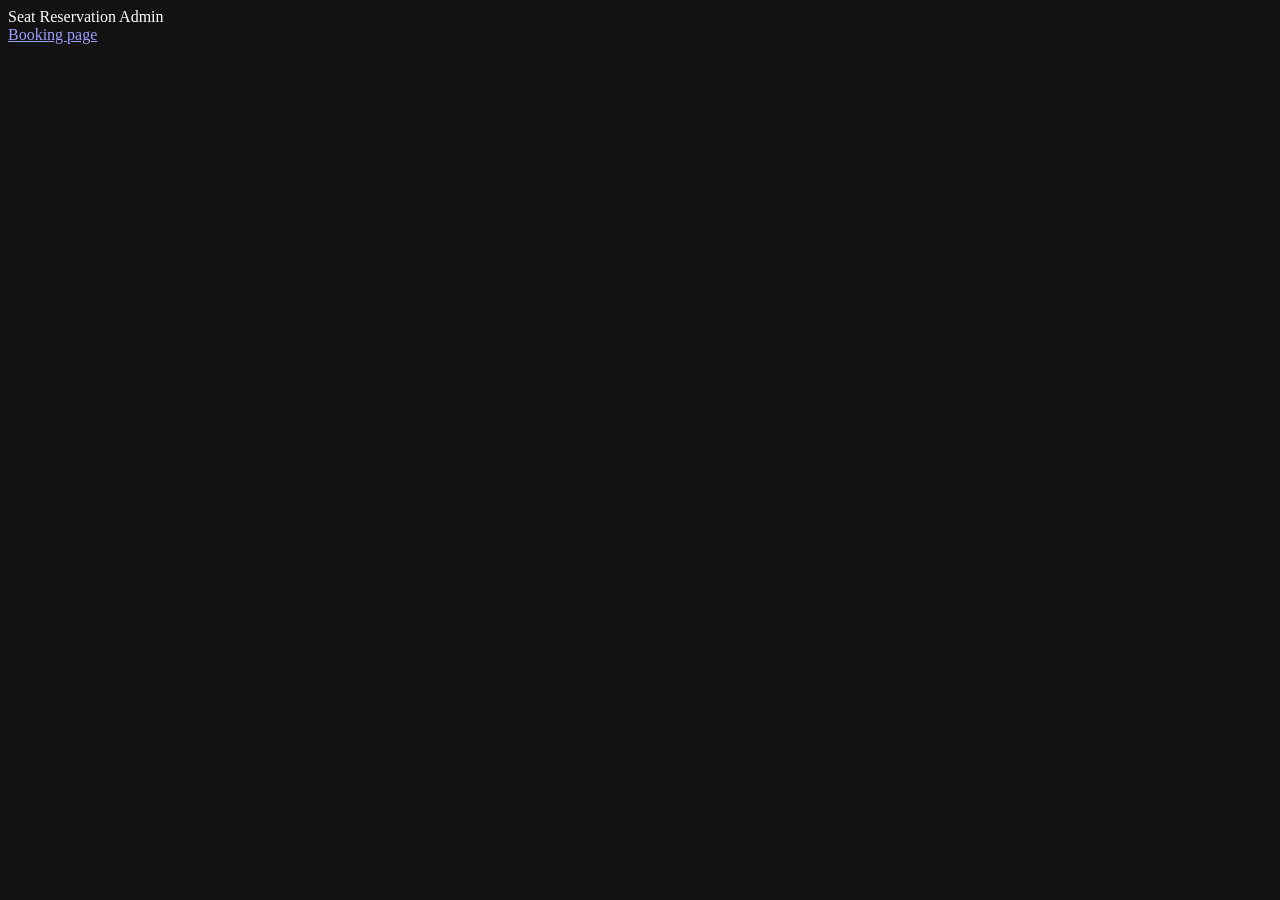
==== app/static/admin.html @ ce67bd4f "Cancel confirmed bookings; add the audit trail and an admin console Cancel now releases a confirmed " ====
<!doctype html>
<html lang="en">
<head>
  <meta charset="utf-8">
  <meta name="viewport" content="width=device-width, initial-scale=1">
  <meta name="color-scheme" content="dark">
  <title>Seat Reservation — Admin</title>
  <link rel="icon" href="data:,">
  <link rel="stylesheet" href="/static/app.css">
  <link rel="stylesheet" href="/static/admin.css">
  <script src="/static/admin.js" defer></script>
</head>
<body>
  <header class="topbar">
    <div class="brand"><span class="brand-mark" aria-hidden="true"></span>Seat Reservation <span class="tag">Admin</span></div>
    <div class="account">
      <a class="btn ghost" href="/">Booking page</a>
      <span id="who" class="who"></span>
      <button id="btn-signout" class="btn ghost" type="button" hidden>Sign out</button>
    </div>
  </header>

  <main class="admin">
    <section id="signin" class="panel narrow" hidden>
      <h2>Admin sign in</h2>
      <form id="signin-form" class="form">
        <label>Email <input name="email" type="email" autocomplete="username" required></label>
        <label>Password <input name="password" type="password" autocomplete="current-password" required></label>
        <button class="btn" type="submit">Sign in</button>
        <p id="signin-error" class="error small" role="alert"></p>
      </form>
    </section>

    <div id="console" hidden>
      <nav class="tabs" role="tablist">
        <button class="tab active" data-tab="overview" type="button">Overview</button>
        <button class="tab" data-tab="shows" type="button">Shows</button>
        <button class="tab" data-tab="audit" type="button">Audit trail</button>
        <button class="tab" data-tab="logs" type="button">Logs</button>
        <span class="spacer"></span>
        <label class="inline small muted"><input id="auto" type="checkbox" checked> Refresh every 5s</label>
        <span id="updated" class="small muted"></span>
      </nav>
      <p id="notice" class="error small" role="alert"></p>

      <section id="tab-overview" class="tabpane">
        <div class="toolbar">
          <label class="inline small muted">Window
            <select id="window">
              <option value="5">5 minutes</option>
              <option value="15" selected>15 minutes</option>
              <option value="60">1 hour</option>
              <option value="1440">24 hours</option>
            </select>
          </label>
        </div>
        <div id="cards" class="cards"></div>
        <div class="grid2">
          <section class="panel">
            <h2>Requests per minute</h2>
            <div id="chart" class="chart" aria-label="Requests per minute"></div>
            <p class="small muted legend"><span class="dot ok"></span>answered <span class="dot warn"></span>declined (4xx) <span class="dot bad"></span>server errors</p>
          </section>
          <section class="panel">
            <h2>Declines by reason</h2>
            <table id="outcomes" class="table"></table>
          </section>
        </div>
        <section class="panel">
          <h2>Routes</h2>
          <table id="routes" class="table"></table>
        </section>
        <section class="panel">
          <h2>Counters since this process started</h2>
          <table id="counters" class="table"></table>
        </section>
      </section>

      <section id="tab-shows" class="tabpane" hidden>
        <div class="grid2">
          <section class="panel">
            <h2>Create a show</h2>
            <form id="show-form" class="form">
              <label>Name <input name="name" required maxlength="200" value="friday-night"></label>
              <label>Price per seat (₹) <input name="price" type="number" min="0" step="1" value="250" required></label>
              <div class="row">
                <label>Rows <input name="rows" type="number" min="1" max="26" value="5" required></label>
                <label>Seats per row <input name="per_row" type="number" min="1" max="100" value="10" required></label>
                <label>Limit per person <input name="limit" type="number" min="1" value="4" required></label>
              </div>
              <p id="show-preview" class="small muted"></p>
              <button class="btn" type="submit">Create show</button>
              <p id="show-result" class="small" role="status"></p>
            </form>
          </section>
          <section class="panel">
            <h2>Recent shows</h2>
            <table id="shows" class="table"></table>
          </section>
        </div>
      </section>

      <section id="tab-audit" class="tabpane" hidden>
        <form id="audit-filter" class="toolbar">
          <input name="status_code" type="number" placeholder="Status, e.g. 409" min="100" max="599">
          <input name="outcome_code" placeholder="Outcome, e.g. SEAT_TAKEN">
          <input name="request_id" placeholder="Request id">
          <input name="show_id" placeholder="Show id">
          <button class="btn" type="submit">Filter</button>
          <button id="audit-clear" class="btn ghost" type="button">Clear</button>
        </form>
        <section class="panel">
          <table id="audit" class="table"></table>
          <button id="audit-more" class="btn ghost block" type="button" hidden>Load older</button>
        </section>
      </section>

      <section id="tab-logs" class="tabpane" hidden>
        <form id="logs-filter" class="toolbar">
          <select name="level">
            <option value="">Any level</option>
            <option value="info">info</option>
            <option value="warning">warning</option>
            <option value="error">error</option>
          </select>
          <input name="event" placeholder="Event, e.g. app_error">
          <input name="request_id" placeholder="Request id">
          <button class="btn" type="submit">Filter</button>
          <button id="logs-clear" class="btn ghost" type="button">Clear</button>
        </form>
        <p class="small muted">The newest lines this process has written since it last started. Secrets are redacted before a line is ever stored.</p>
        <section class="panel">
          <div id="logs" class="logs"></div>
        </section>
      </section>
    </div>
  </main>
</body>
</html>
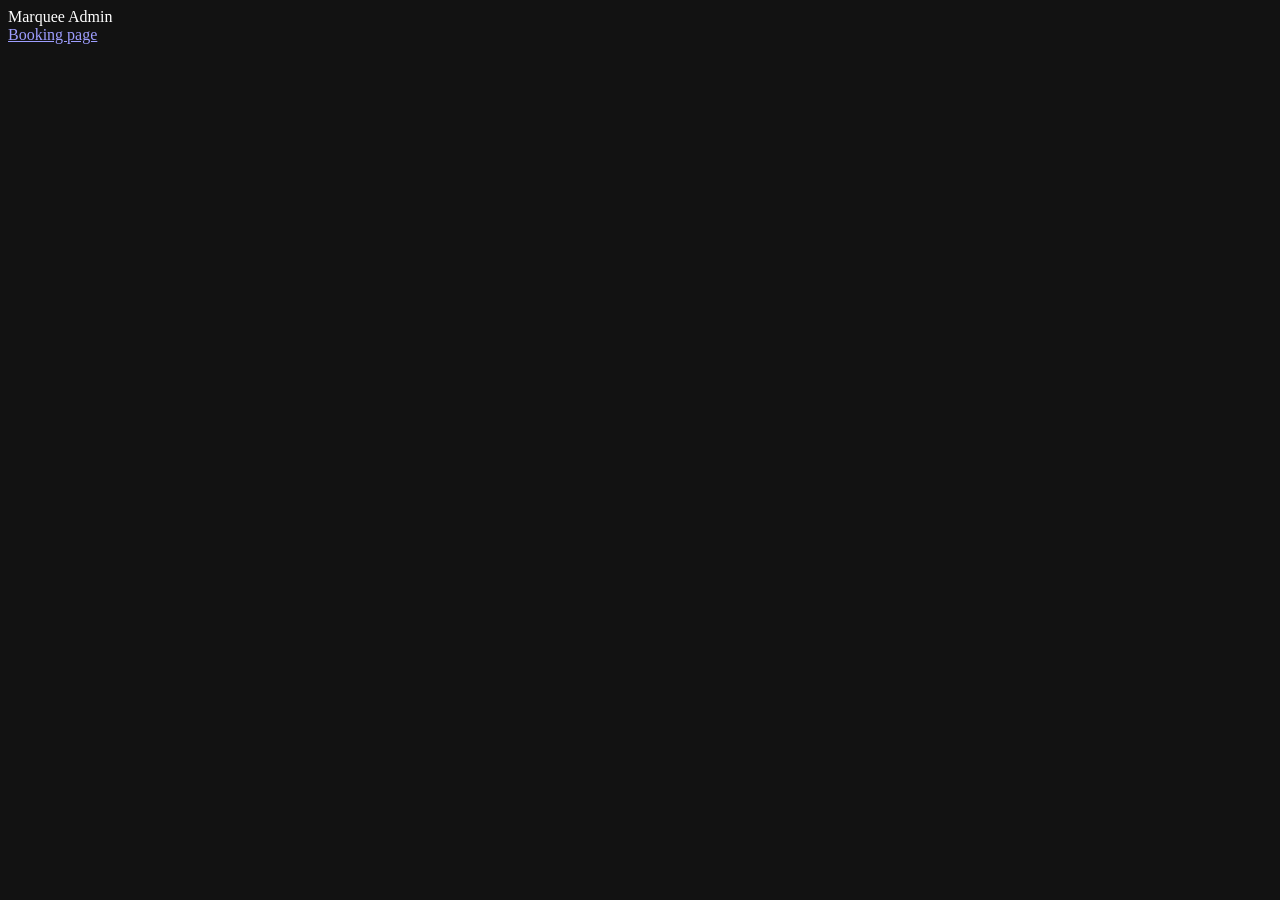
==== commit b648f137: "Final phase: match the brief's shapes and make the repository run as deployed A show response carrie" ====
--- a/app/static/admin.html
+++ b/app/static/admin.html
@@ -4,7 +4,7 @@
   <meta charset="utf-8">
   <meta name="viewport" content="width=device-width, initial-scale=1">
   <meta name="color-scheme" content="dark">
-  <title>Seat Reservation — Admin</title>
+  <title>Marquee — Admin</title>
   <link rel="icon" href="data:,">
   <link rel="stylesheet" href="/static/app.css">
   <link rel="stylesheet" href="/static/admin.css">
@@ -12,7 +12,7 @@
 </head>
 <body>
   <header class="topbar">
-    <div class="brand"><span class="brand-mark" aria-hidden="true"></span>Seat Reservation <span class="tag">Admin</span></div>
+    <div class="brand"><span class="brand-mark" aria-hidden="true"></span>Marquee <span class="tag">Admin</span></div>
     <div class="account">
       <a class="btn ghost" href="/">Booking page</a>
       <span id="who" class="who"></span>
